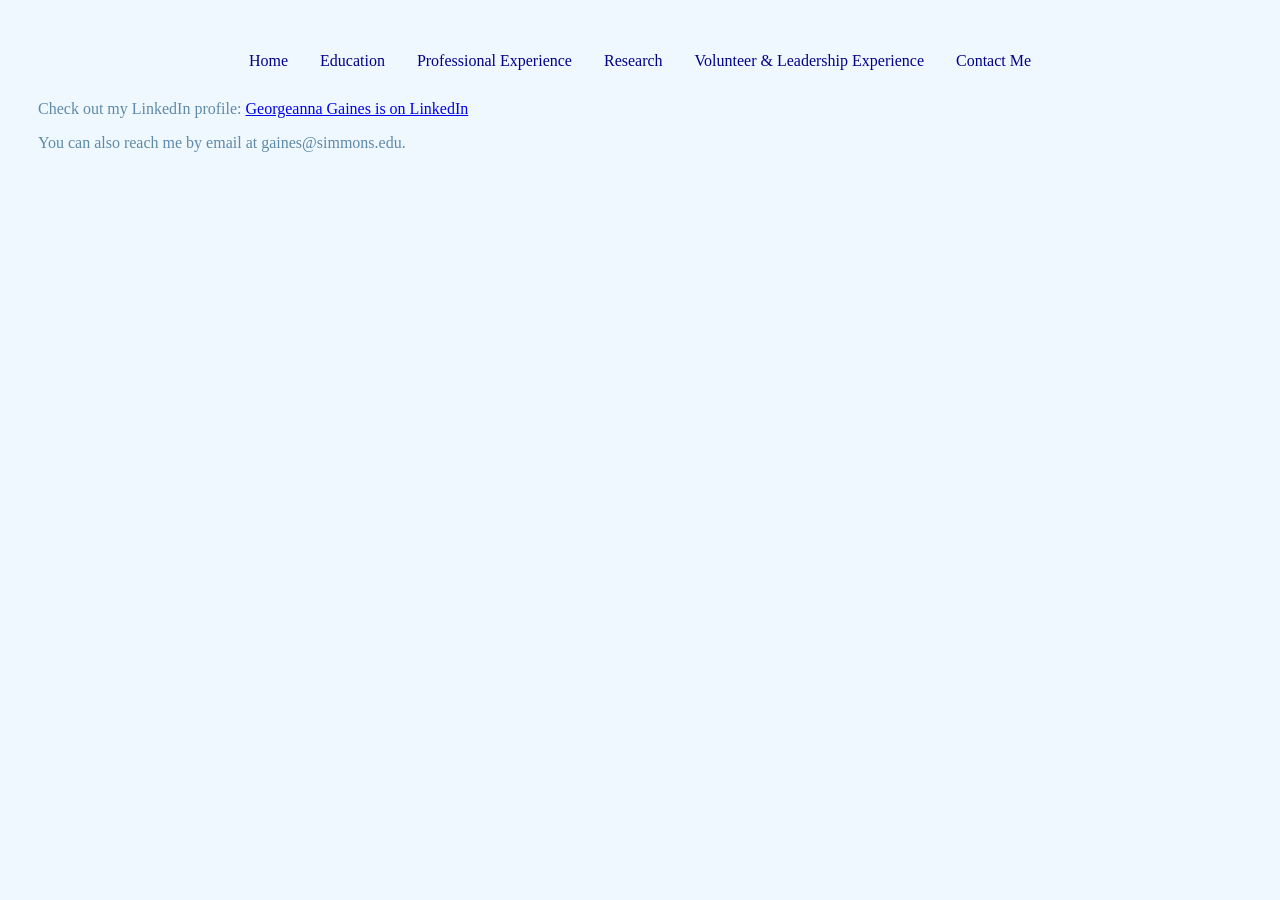
==== contact.html @ ada49d8c "Add files via upload" ====
<!DOCTYPE html>
<html lang="en">
  <head>
	<meta charset="UTF-8">
	<link rel="stylesheet" href="portfolio.css" />
	<title>Contact Me</title>
  </head>
  
  <ul>
    <li><a href="index.html" class="active">Home</a></li>
	<li><a href="education.html">Education</a></li>
	<li><a href="profexp.html">Professional Experience</a></li>
	<li><a href="research.html">Research</a></li>
	<li><a href="volunteer.html">Volunteer & Leadership Experience</a></li>
	<li><a href="contact.html">Contact Me</a></li>
  </ul>
  
  <body>
  <p>Check out my LinkedIn profile: <a href="https://www.linkedin.com/in/georgeanna-gaines/">Georgeanna Gaines is on LinkedIn</a></p>
  <p>You can also reach me by email at gaines@simmons.edu. </p>
  </body>
---- portfolio.css ----
h1{
	color: #051455;
	font-family: "Bookman";
	text-align: center;
	padding: 20px;
}

h2{
	color: #00008b;
	font-family: "Times New Roman";
	text-align: left;
	padding-bottom: 10px;
}

h3{
	color: #567af0;
	font-family: "Times New Roman";
	text-align: left;
}

body{
	color: #5d8aa8;
	background-color: #f0f8ff;
	font-family: "Times New Roman";
	font-size: medium;
	padding: 30px;
}

.special {
	color: #3b82f6;
	font-family: "Courier New";
	text-align: center;
	font-size: large;
	padding: 20px;
}

.container {
  display: flex;
  justify-content: center;  
  align-items: center;                  
}

ul {
  list-style-type: none;
  display: flex;
  justify-content: center;
  margin: 0;
  padding: 0;
  overflow: hidden;
  background-color: #f0f8ff;
}

ul li {
  float: left;
}

ul li a {
  display: block;
  color: #00008b;
  font-family: "Georgia";
  font-size: medium;
  text-align: center;
  padding: 14px 16px;
  text-decoration: none;
}

ul li a:hover {
  background-color: #bdbdfe;
}
.
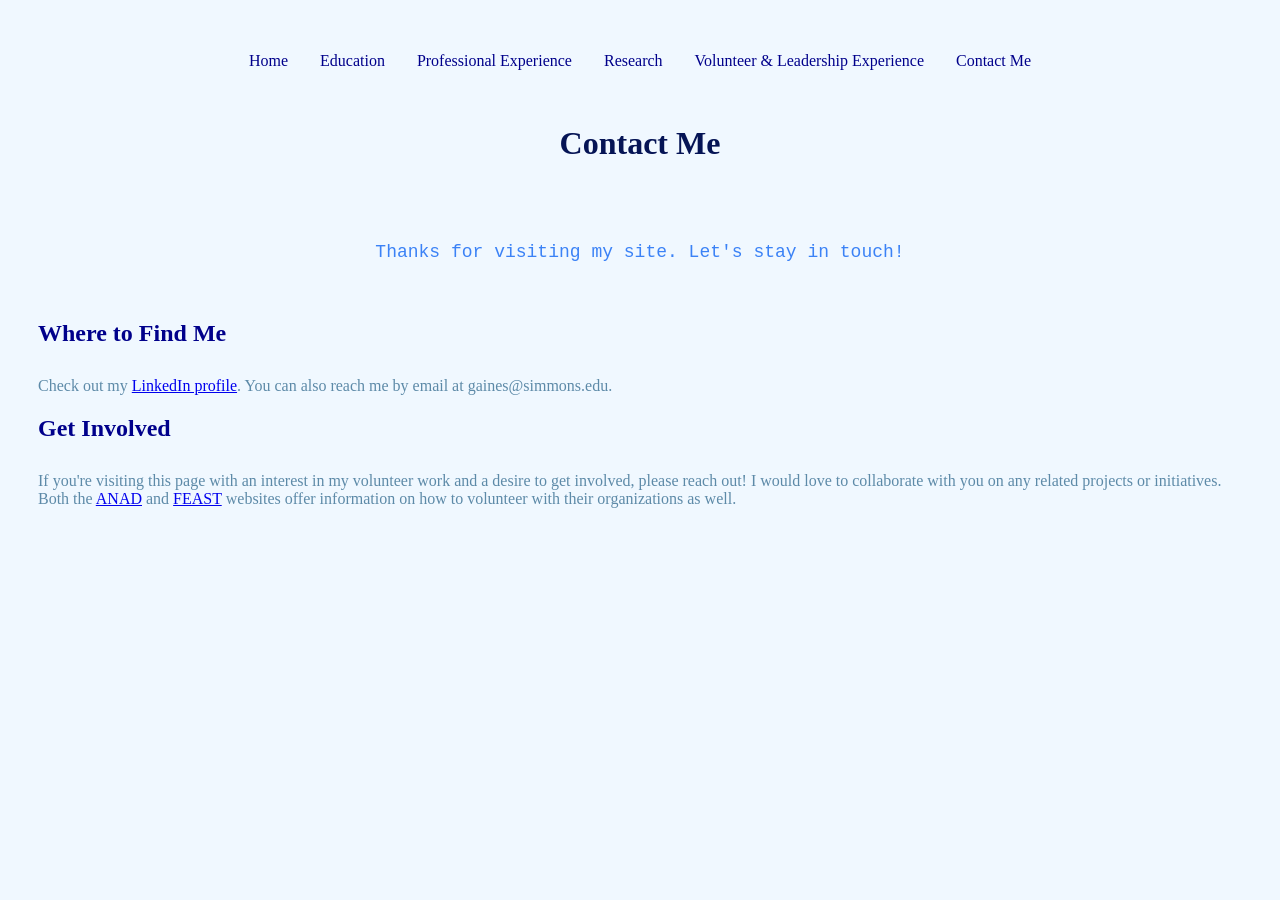
==== commit 1e967cd7: "Update contact.html" ====
--- a/contact.html
+++ b/contact.html
@@ -16,6 +16,12 @@
   </ul>
   
   <body>
-  <p>Check out my LinkedIn profile: <a href="https://www.linkedin.com/in/georgeanna-gaines/">Georgeanna Gaines is on LinkedIn</a></p>
-  <p>You can also reach me by email at gaines@simmons.edu. </p>
-  </body>+  <h1>Contact Me</h1>
+  <div class="special">
+  <p>Thanks for visiting my site. Let's stay in touch!</p>
+  </div>
+  <h2>Where to Find Me</h2>
+  <p>Check out my <a href="https://www.linkedin.com/in/georgeanna-gaines/">LinkedIn profile</a>. You can also reach me by email at gaines@simmons.edu. </p>
+  <h2>Get Involved</h2>
+  <p>If you're visiting this page with an interest in my volunteer work and a desire to get involved, please reach out! I would love to collaborate with you on any related projects or initiatives. Both the <a href="https://anad.org/">ANAD</a> and <a href="https://feast-ed.org/">FEAST</a> websites offer information on how to volunteer with their organizations as well.</p>
+  </body>
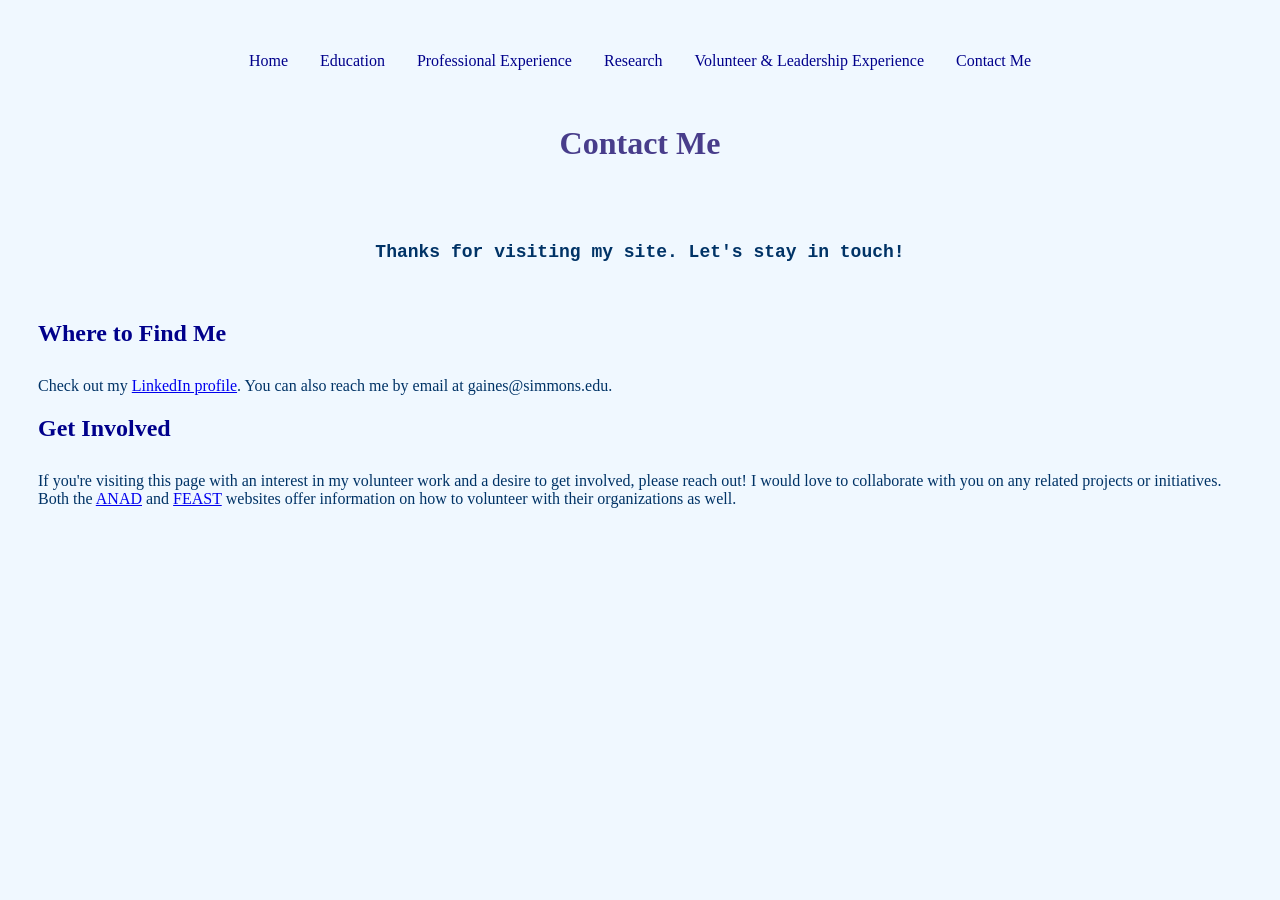
==== commit 182cc7e8: "Update contact.html" ====
--- a/contact.html
+++ b/contact.html
@@ -16,12 +16,15 @@
   </ul>
   
   <body>
-  <h1>Contact Me</h1>
-  <div class="special">
-  <p>Thanks for visiting my site. Let's stay in touch!</p>
-  </div>
-  <h2>Where to Find Me</h2>
-  <p>Check out my <a href="https://www.linkedin.com/in/georgeanna-gaines/">LinkedIn profile</a>. You can also reach me by email at gaines@simmons.edu. </p>
-  <h2>Get Involved</h2>
-  <p>If you're visiting this page with an interest in my volunteer work and a desire to get involved, please reach out! I would love to collaborate with you on any related projects or initiatives. Both the <a href="https://anad.org/">ANAD</a> and <a href="https://feast-ed.org/">FEAST</a> websites offer information on how to volunteer with their organizations as well.</p>
+    <h1>Contact Me</h1>
+      <div class="special">
+        <p>Thanks for visiting my site. Let's stay in touch!</p>
+      </div>
+	  
+      <h2>Where to Find Me</h2>
+        <p>Check out my <a href="https://www.linkedin.com/in/georgeanna-gaines/">LinkedIn profile</a>. You can also reach me by email at gaines@simmons.edu. </p>
+      <h2>Get Involved</h2>
+        <p>If you're visiting this page with an interest in my volunteer work and a desire to get involved, please reach out! I would love to collaborate with you on any related projects or initiatives. Both the <a href="https://anad.org/">ANAD</a> and <a href="https://feast-ed.org/">FEAST</a> websites offer information on how to volunteer with their organizations as well.</p>
   </body>
+</html>
+
--- a/portfolio.css
+++ b/portfolio.css
@@ -1,6 +1,6 @@
 h1{
-	color: #051455;
-	font-family: "Bookman";
+	color: #483d8b;
+	font-family: "Times New Roman";
 	text-align: center;
 	padding: 20px;
 }
@@ -13,13 +13,13 @@
 }
 
 h3{
-	color: #567af0;
+	color: #0077be;
 	font-family: "Times New Roman";
 	text-align: left;
 }
 
 body{
-	color: #5d8aa8;
+	color: #003366;
 	background-color: #f0f8ff;
 	font-family: "Times New Roman";
 	font-size: medium;
@@ -27,10 +27,11 @@
 }
 
 .special {
-	color: #3b82f6;
+	color: #003366;
 	font-family: "Courier New";
 	text-align: center;
 	font-size: large;
+	font-weight: bold; 
 	padding: 20px;
 }
 
@@ -67,4 +68,4 @@
 ul li a:hover {
   background-color: #bdbdfe;
 }
-.+.
